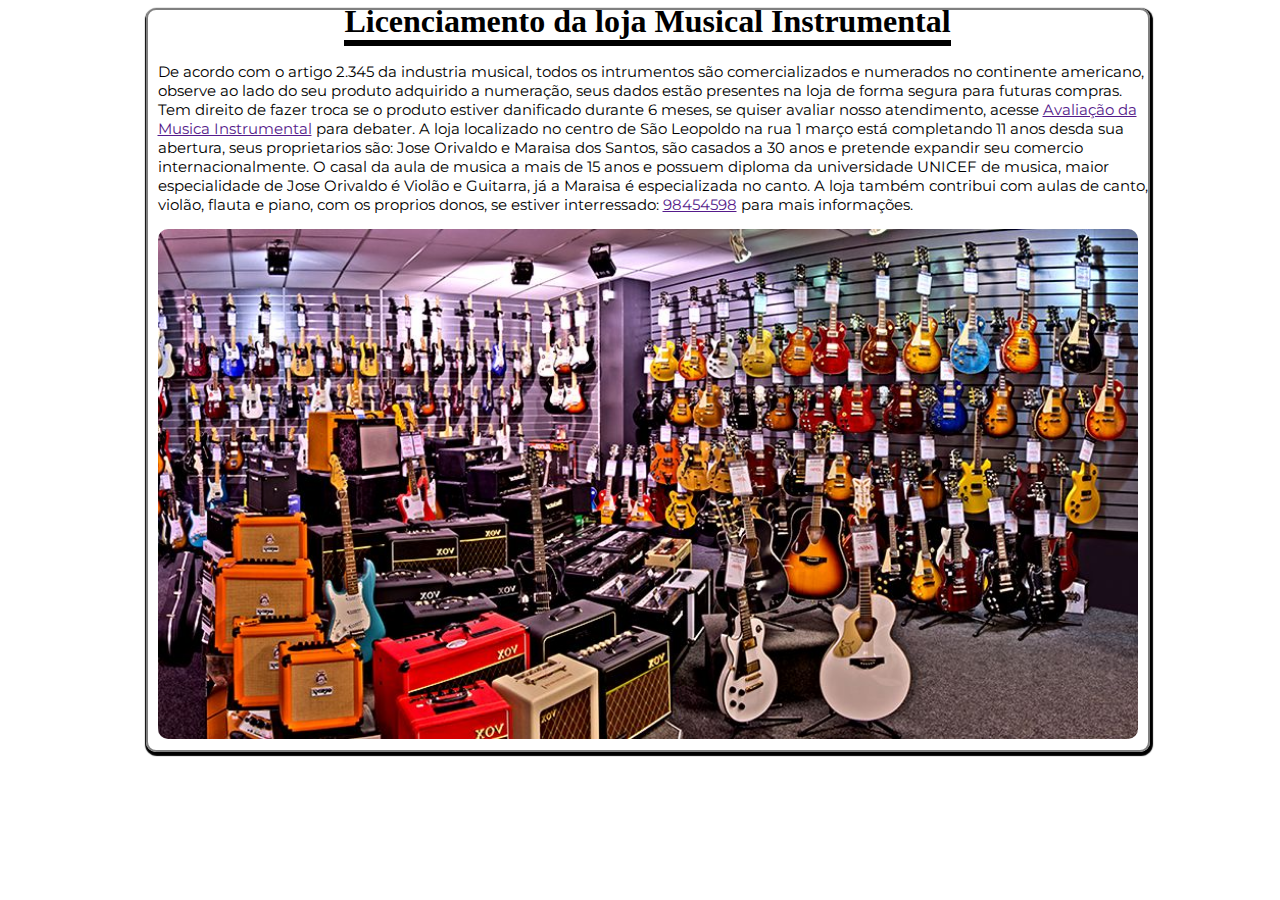
==== src/artigos individuais/Licenciamento/index.html @ 030bc5e9 "m" ====
<!DOCTYPE html>
<html lang="pt-br">
<head>
    <meta charset="UTF-8">
    <meta http-equiv="X-UA-Compatible" content="IE=edge">
    <meta name="viewport" content="width=device-width, initial-scale=1.0">
    <title>licenciamento da loja</title>
    <link rel="stylesheet" href="estilo.css">
    <link rel="preconnect" href="https://fonts.googleapis.com">
<link rel="preconnect" href="https://fonts.gstatic.com" crossorigin>
<link href="https://fonts.googleapis.com/css2?family=Montserrat:wght@200&display=swap" rel="stylesheet">
</head>
<body>
        <div class="licenciamento">
            <h1>Licenciamento da loja Musical Instrumental</h1>
            <p>
                De acordo com o artigo 2.345 da industria musical, todos os intrumentos são comercializados e numerados no continente americano, observe ao lado do seu produto adquirido a numeração, seus dados estão presentes na loja de forma segura para futuras compras.
                Tem direito de fazer troca se o produto estiver danificado durante 6 meses, se quiser avaliar nosso atendimento, acesse <a href="">Avaliação da Musica Instrumental</a> para debater.
                 A loja localizado no centro de São Leopoldo na rua 1 março está completando 11 anos desda sua abertura, seus proprietarios são: Jose Orivaldo e Maraisa dos Santos, são casados a 30 anos e pretende expandir seu comercio internacionalmente. O casal da aula de musica a mais de 15 anos e possuem diploma da universidade UNICEF de musica, maior especialidade de Jose Orivaldo é Violão e Guitarra, já a Maraisa é especializada no canto. 
                 A loja também contribui com aulas de canto, violão, flauta e piano, com os proprios donos, se estiver interressado: <a href="">98454598</a> para mais informações. 
            </p>
            <img src="foto da licença.jpg" style="width:980px; border-radius:10px;" alt="foto">
        </div>
        <script>
            window.confirm('Gostou do site anterior?')
            window.prompt('Mande seu feddback do site')
        </script>
</body>
</html>
---- src/artigos individuais/Licenciamento/estilo.css ----
body {
    display: flex;
    justify-content: center;
    flex-direction:row;
    height: auto;
}
.licenciamento {
    display: flex;
    flex-direction: column;
    align-items: center;
    margin-left:15px;
    border-radius: 10px;
    justify-content: center;
    height: 740px;
    width:1000px;
    border:2px solid gray;
    box-shadow: 1px 2px 1px 2px black;
}
.licenciamento p {
    font-size: 15px;
    align-content: flex-start;
    align-items: center;
    margin-left: 10px;
    font-family: 'Montserrat', sans-serif;
    text-shadow: 5px black;
}
h1 {
    margin-bottom: 7px;
    box-shadow: 0px 6px black;
}
img {
    height: auto;
    width: 1000px;
    margin-bottom: 40px;
}
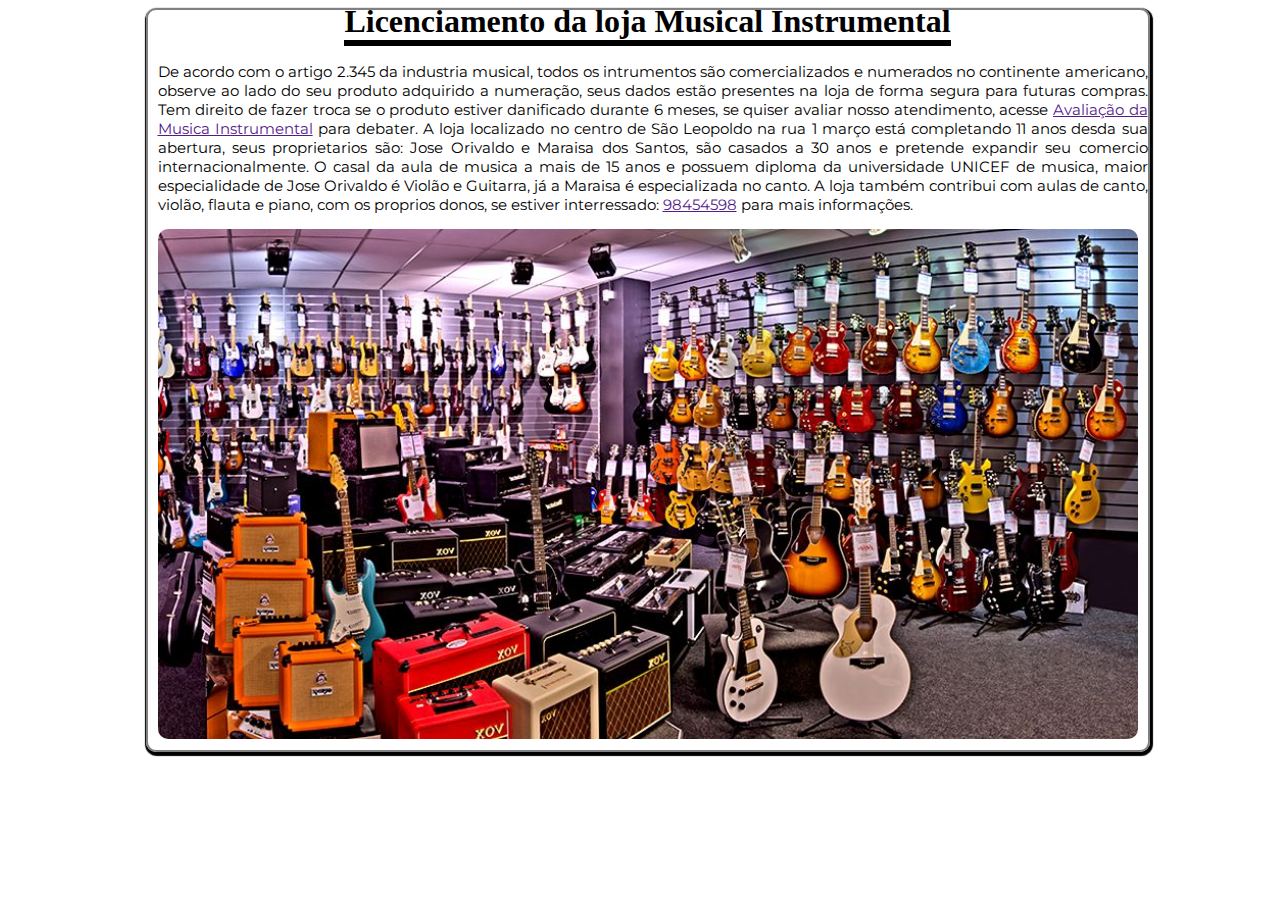
==== commit 0e07a5a5: "Update index.html" ====
--- a/src/artigos individuais/Licenciamento/index.html
+++ b/src/artigos individuais/Licenciamento/index.html
@@ -1,26 +1,33 @@
 <!DOCTYPE html>
 <html lang="pt-br">
 <head>
-    <meta charset="UTF-8">
-    <meta http-equiv="X-UA-Compatible" content="IE=edge">
-    <meta name="viewport" content="width=device-width, initial-scale=1.0">
-    <title>licenciamento da loja</title>
-    <link rel="stylesheet" href="estilo.css">
-    <link rel="preconnect" href="https://fonts.googleapis.com">
+<meta charset="UTF-8">
+<meta http-equiv="X-UA-Compatible" content="IE=edge">
+<meta name="viewport" content="width=device-width, initial-scale=1.0">
+<title>licenciamento da loja</title>
+<!--links externos-->
+<link rel="stylesheet" href="estilo.css">
+<link rel="preconnect" href="https://fonts.googleapis.com">
 <link rel="preconnect" href="https://fonts.gstatic.com" crossorigin>
 <link href="https://fonts.googleapis.com/css2?family=Montserrat:wght@200&display=swap" rel="stylesheet">
+<!--links externos-->
 </head>
 <body>
+    <!--licenciamento e sinopse sobre a loja de instrumentos-->
         <div class="licenciamento">
             <h1>Licenciamento da loja Musical Instrumental</h1>
-            <p>
+            <p align="justify">
                 De acordo com o artigo 2.345 da industria musical, todos os intrumentos são comercializados e numerados no continente americano, observe ao lado do seu produto adquirido a numeração, seus dados estão presentes na loja de forma segura para futuras compras.
                 Tem direito de fazer troca se o produto estiver danificado durante 6 meses, se quiser avaliar nosso atendimento, acesse <a href="">Avaliação da Musica Instrumental</a> para debater.
                  A loja localizado no centro de São Leopoldo na rua 1 março está completando 11 anos desda sua abertura, seus proprietarios são: Jose Orivaldo e Maraisa dos Santos, são casados a 30 anos e pretende expandir seu comercio internacionalmente. O casal da aula de musica a mais de 15 anos e possuem diploma da universidade UNICEF de musica, maior especialidade de Jose Orivaldo é Violão e Guitarra, já a Maraisa é especializada no canto. 
                  A loja também contribui com aulas de canto, violão, flauta e piano, com os proprios donos, se estiver interressado: <a href="">98454598</a> para mais informações. 
             </p>
+             <!--licenciamento e sinopse sobre a loja de instrumentos-->
+             <!--Imagem de guitarras e violões juntos da loja-->
             <img src="foto da licença.jpg" style="width:980px; border-radius:10px;" alt="foto">
+            <!--Imagem de guitarras e violões juntos da loja-->
         </div>
+        <!--script de feddback-->
         <script>
             window.confirm('Gostou do site anterior?')
             window.prompt('Mande seu feddback do site')
